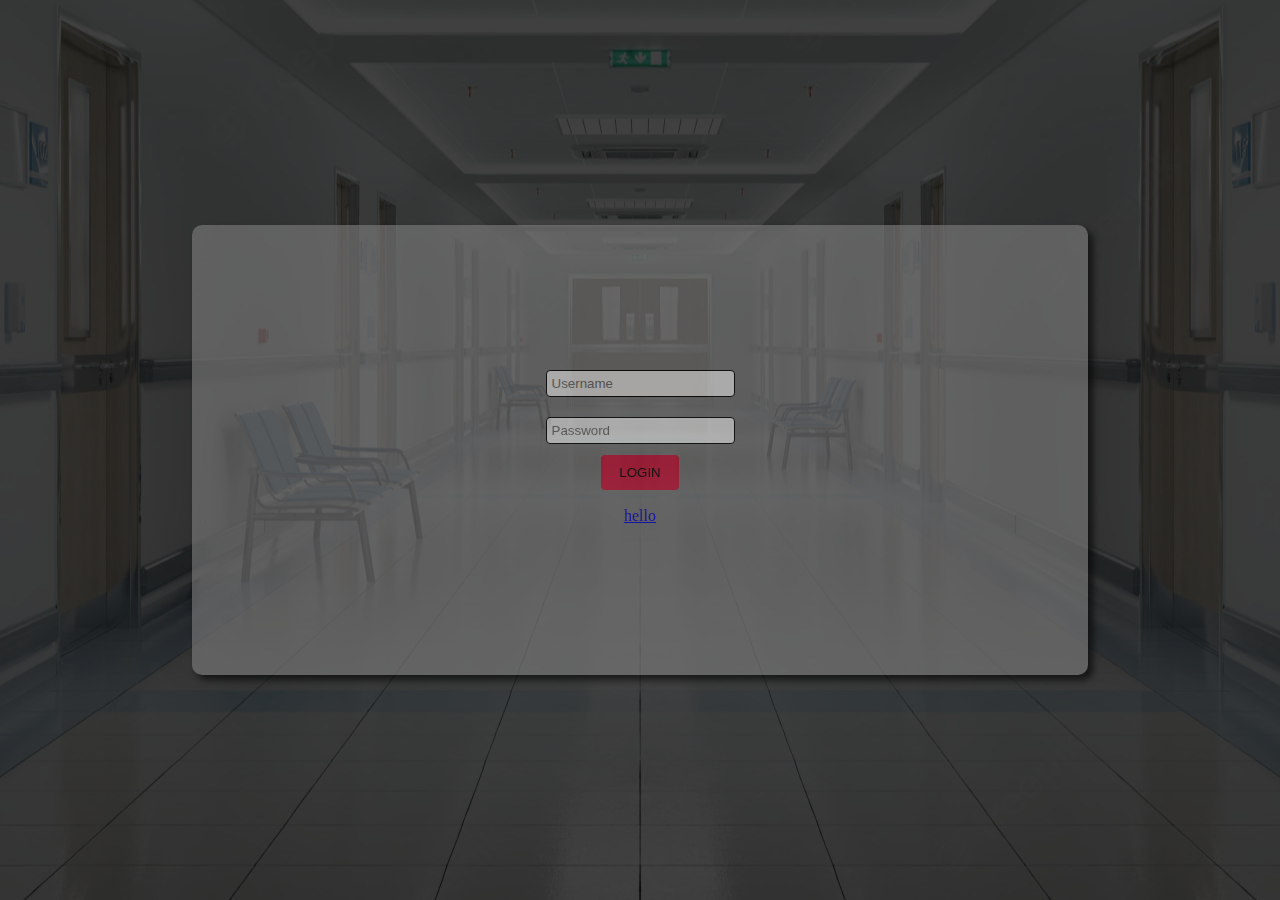
==== flask_app/templates/login.html @ 688b8fd7 "Merge branch 'login' into homepage" ====
<!DOCTYPE html>
<html lang="en">
<head>
    <meta charset="UTF-8">
    <meta http-equiv="X-UA-Compatible" content="IE=edge">
    <meta name="viewport" content="width=s, initial-scale=1.0">
    <title>Document</title>
    <link rel="stylesheet" href="../static/style.css">
</head>
<body>
    <div class="login">
        <form action="" method="" class="container">
            <input placeholder="Username" type="text" class="items">
            <input placeholder="Password" type="text" class="items">
            <button type = "submit" class="items">LOGIN</button>
            <p><a href="./bot">hello</a></p>
        </form> 
    </div>
</body>
</html>
---- flask_app/static/style.css ----
*{
    box-sizing: border-box;
}
body{
    background-image: linear-gradient(rgba(0,0,0,0.75), rgba(0,0,0,0.75)),url(hospital.jpg);
    background-position: center;
}
.login{
    height: 50vh;
    width: 70vw;
    margin: auto;
    margin-top: 25vh;
    background-color: grey;
    opacity: 0.6;
    box-shadow: 5px 5px 7px;
    border-radius: 10px;
}
.container
{
    display: flex;
    flex-direction: column;
    height: 100%;
    flex-wrap: wrap;
    justify-content: center;
    align-items: center;
}
form>input {
    border-radius: 4px;
    border: 1px solid black;
    padding: 5px;
    margin: 10px;   

    
}
button{
    background-color:crimson;
    color: black;
    width: 80px;
    border: 1px solid grey;
    border-radius: 5px;
    margin-left: auto;
    margin-right: auto;
    padding: 10px;

}
button:hover{
    cursor: pointer;
    background-color: green;
    color: white;
    border: 3px solid white;
}
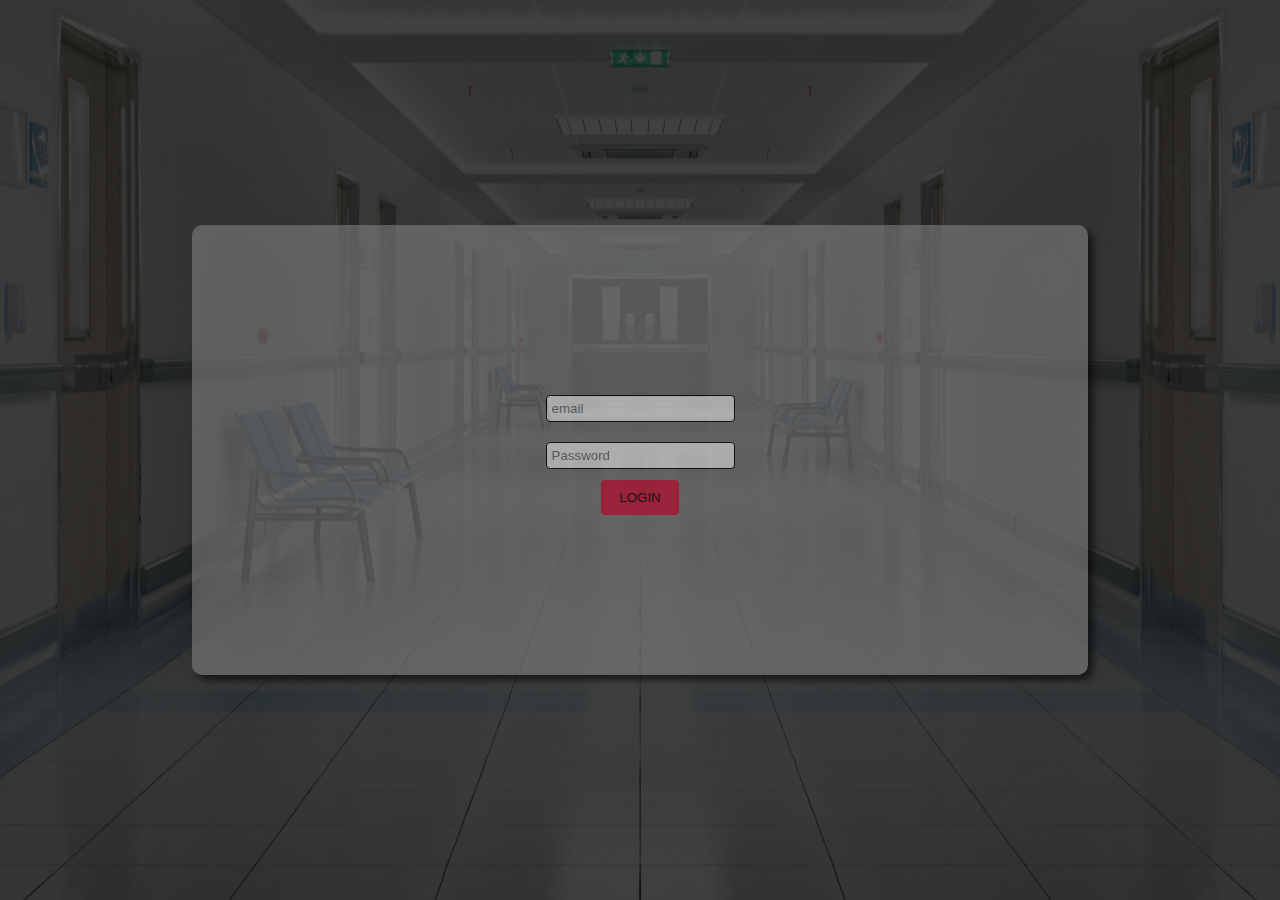
==== commit b0f5ba21: "mail not working" ====
--- a/flask_app/templates/login.html
+++ b/flask_app/templates/login.html
@@ -9,11 +9,11 @@
 </head>
 <body>
     <div class="login">
-        <form action="" method="" class="container">
-            <input placeholder="Username" type="text" class="items">
+        <form action="./bot" method="post" class="container">
+            <input placeholder="email" type="text" class="items" name="mail">
             <input placeholder="Password" type="text" class="items">
             <button type = "submit" class="items">LOGIN</button>
-            <p><a href="./bot">hello</a></p>
+            <!-- <p><a href="./bot">hello</a></p> -->
         </form> 
     </div>
 </body>
